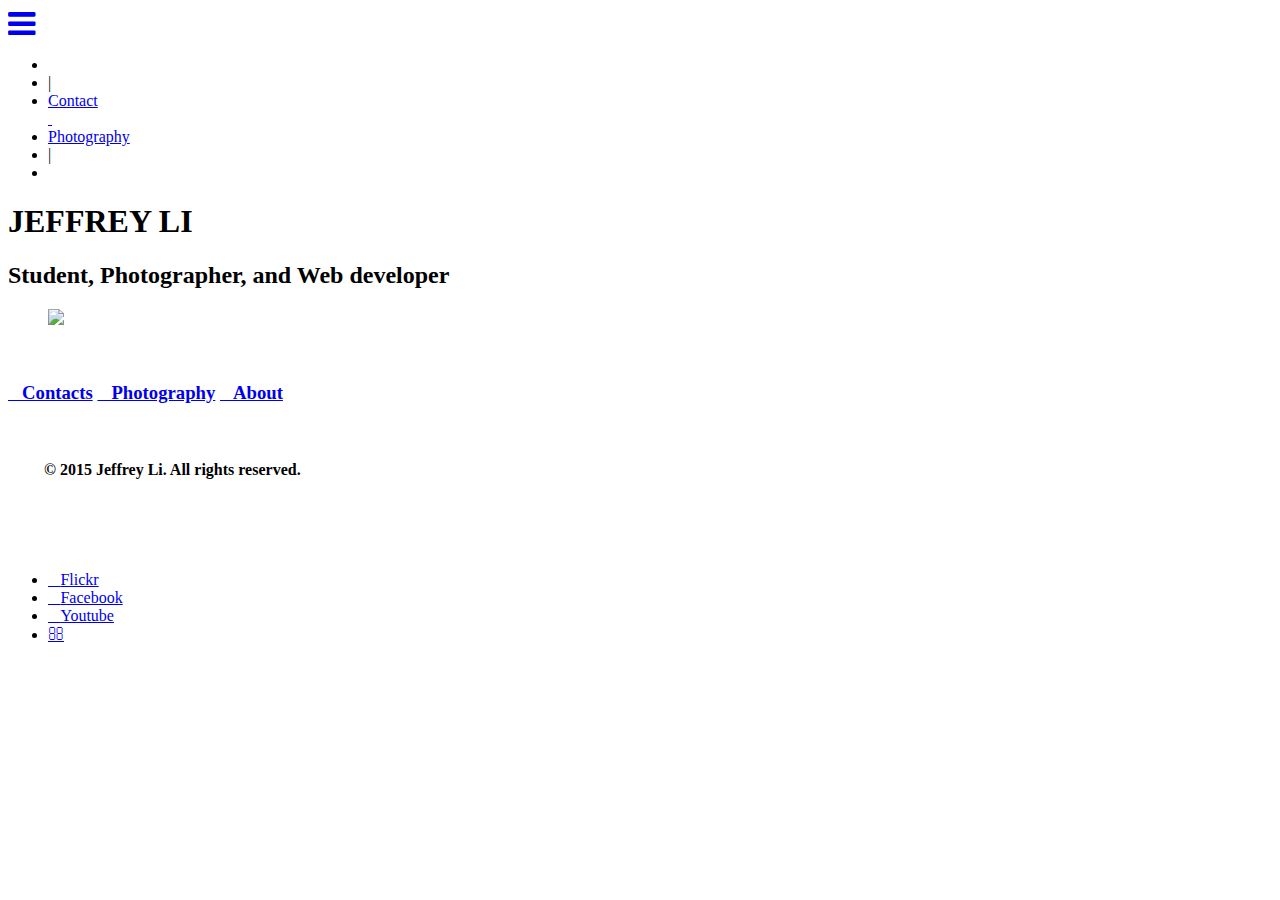
==== index.html @ 9d908b23 "Update index.html" ====
<!DOCTYPE html>
<html lang="en">
<head>
	<meta charset="utf-8">
	<meta http-equiv="X-UA-Compatible" content="IE=edge">
	<meta name="viewport" content="width=device-width, initial-scale=1">

	<link rel="icon" type="img/ico" href="img/favicon.ico">

	<title>Jeffrey Li | Personal Website</title>

	<link href="css/bootstrap.min.css" rel="stylesheet">
	<link href="css/styles.css?v=1.2" rel="stylesheet">
	<link href="css/queries.css?v=1.2" rel="stylesheet">
	<link rel="stylesheet" href="css/flexslider.css?v=1.2" type="text/css">
	<link rel="stylesheet" href="css/animate.css" type="text/css">
	<link href="http://netdna.bootstrapcdn.com/font-awesome/4.0.3/css/font-awesome.css" rel="stylesheet">
</head>

<body>
	<header id="header">
		<div class="container">
			<div class="row">
				<div class="responsive-logo">
					<a href="http://www.jeffreyli.org" id="rlogo"></a>
				</div>
				<div class="pullcontainer">
					<a href="#" id="pull"><i class="fa fa-bars fa-2x"></i></a>
				</div>
			</div>
			<div class="row">
				<div class="col-md-10 col-md-offset-2">
					<nav>
						<div class="logo-holder"></div>
						<ul class="clearfix">
							<li><a hidden>About</a></li>
							<li class="dot">|</li>
							<li><a href="contact" class="r_spacer">Contact</a></li>
							<a href="http://www.jeffreyli.org" id="logo">&nbsp;</a>
							<li><a href="photography">Photography</a></li>
							<li class="dot">|</li>
							<li><a hidden>Activities</a></li>
						</ul>
					</nav>
				</div>
			</div>
		</div>
		<div class="hero">
			<div class="hero-h1">	
				<h1>JEFFREY LI</h1>
				<h2>Student, Photographer, and Web developer</h2>
			</div>
		</div>
	</header>
	
	<footer id="header">
		<div class="container">
			<div class="col-md-12">
				<ul>
					<p> <img src="img/JLbot.png"></p>
				</ul>
			</div>
			<div>&nbsp;</div>
			<div class="hero-h3">
				<h3>
					<!--<a href="index">&nbsp;&nbsp;&nbsp;&nbsp;&nbsp;&nbsp;Home </a> -->
					<a href="contact">&nbsp;&nbsp; Contacts</a> 
					<a href="photography">&nbsp;&nbsp; Photography</a>
					<a href="about">&nbsp;&nbsp; About</a> 
					<!--<a href="activities">&nbsp;&nbsp; Activities</a>-->
				</h3>
			</div>
			<div>&nbsp;</div>
			<div class="hero-h4">
				<h4>&nbsp;&nbsp;&nbsp;&nbsp;&nbsp;&nbsp;&nbsp;&nbsp;&nbsp;© 2015 Jeffrey Li. All rights reserved.</h4>
			</div>
			<div>&nbsp;</div>
			<div>&nbsp;</div>
			<div class="col-md-12">
				<ul class="icons">
					&nbsp;&nbsp;
					<li><a href="https://www.flickr.com/drknature" class="icon fa-flickr"><span class="label">Flickr</span></a></li>
					<li><a href="https://www.facebook.com/lijeffrey39" class="icon fa-facebook"><span class="label">Facebook</span></a></li>
					<li><a href="https://www.youtube.com/thelemurback" class="icon fa-youtube"><span class="label">Youtube</span></a></li>
					<li><a href= "mailto:lijeffrey39@gmail.com" class="icon fa-envelope-o"></a></li>
				</ul>
			</div>
		</div>
	</footer>

	<script src="https://ajax.googleapis.com/ajax/libs/jquery/1.11.0/jquery.min.js"></script>
	<script src="js/bootstrap.min.js"></script>
	<script src="js/jquery.flexslider.js"></script>
	<script src="js/scripts.js"></script>
	<script src="js/modernizr.js"></script>
	<script src="js/waypoints.min.js"></script>

</body>
</html>
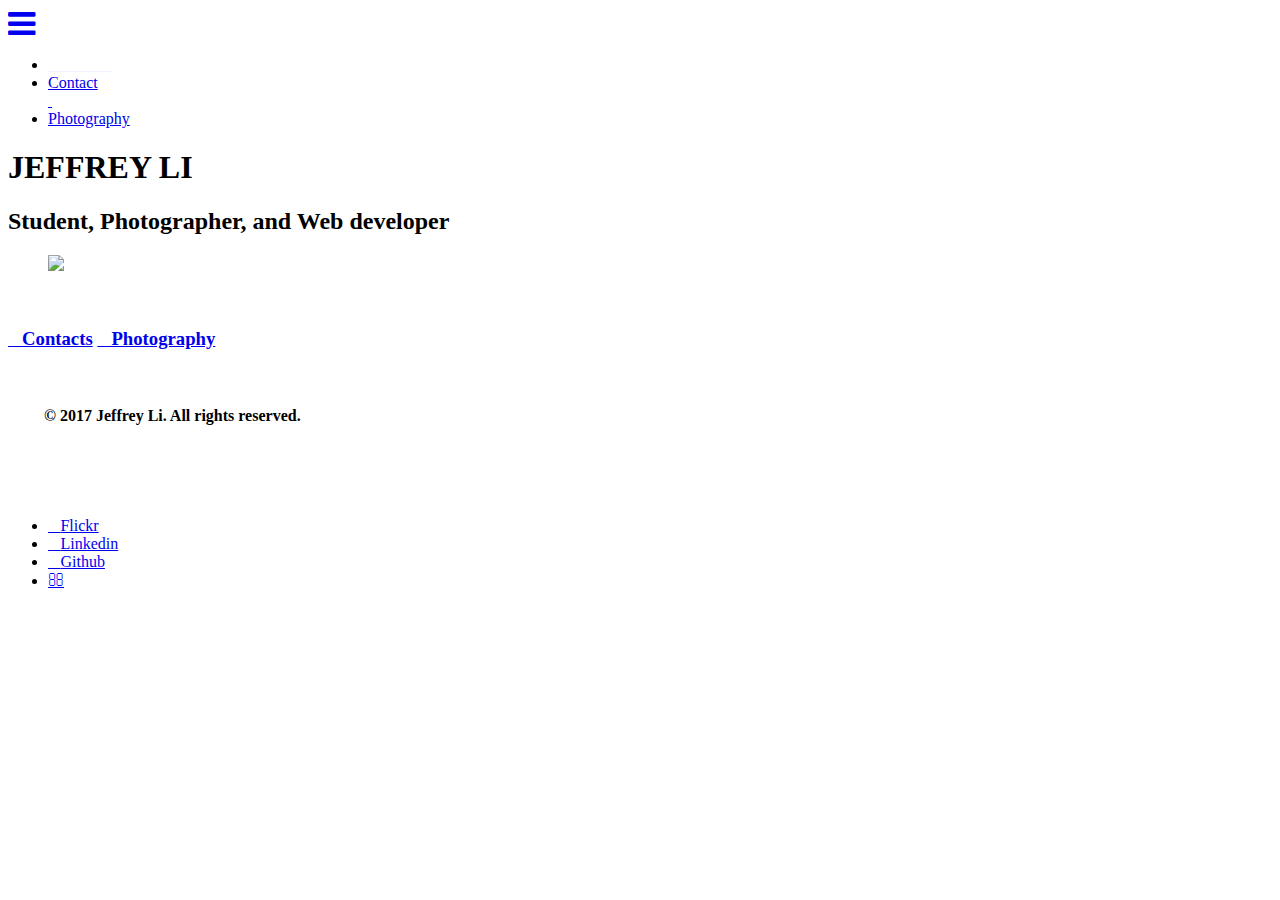
==== commit 1a2fcef5: "Update index.html" ====
--- a/index.html
+++ b/index.html
@@ -33,13 +33,10 @@
 					<nav>
 						<div class="logo-holder"></div>
 						<ul class="clearfix">
-							<li><a hidden>About</a></li>
-							<li class="dot">|</li>
+							<li><a><font color="#f1f2fc">________</font></a></li>
 							<li><a href="contact" class="r_spacer">Contact</a></li>
 							<a href="http://www.jeffreyli.org" id="logo">&nbsp;</a>
 							<li><a href="photography">Photography</a></li>
-							<li class="dot">|</li>
-							<li><a hidden>Activities</a></li>
 						</ul>
 					</nav>
 				</div>
@@ -66,13 +63,12 @@
 					<!--<a href="index">&nbsp;&nbsp;&nbsp;&nbsp;&nbsp;&nbsp;Home </a> -->
 					<a href="contact">&nbsp;&nbsp; Contacts</a> 
 					<a href="photography">&nbsp;&nbsp; Photography</a>
-					<a href="about">&nbsp;&nbsp; About</a> 
 					<!--<a href="activities">&nbsp;&nbsp; Activities</a>-->
 				</h3>
 			</div>
 			<div>&nbsp;</div>
 			<div class="hero-h4">
-				<h4>&nbsp;&nbsp;&nbsp;&nbsp;&nbsp;&nbsp;&nbsp;&nbsp;&nbsp;© 2015 Jeffrey Li. All rights reserved.</h4>
+				<h4>&nbsp;&nbsp;&nbsp;&nbsp;&nbsp;&nbsp;&nbsp;&nbsp;&nbsp;© 2017 Jeffrey Li. All rights reserved.</h4>
 			</div>
 			<div>&nbsp;</div>
 			<div>&nbsp;</div>
@@ -80,9 +76,9 @@
 				<ul class="icons">
 					&nbsp;&nbsp;
 					<li><a href="https://www.flickr.com/drknature" class="icon fa-flickr"><span class="label">Flickr</span></a></li>
-					<li><a href="https://www.facebook.com/lijeffrey39" class="icon fa-facebook"><span class="label">Facebook</span></a></li>
-					<li><a href="https://www.youtube.com/thelemurback" class="icon fa-youtube"><span class="label">Youtube</span></a></li>
-					<li><a href= "mailto:lijeffrey39@gmail.com" class="icon fa-envelope-o"></a></li>
+					<li><a href="https://www.facebook.com/lijeffrey39" class="icon fa-linkedin"><span class="label">Linkedin</span></a></li>
+					<li><a href="https://www.github.com/lijeffrey39" class="icon fa-github"><span class="label">Github</span></a></li>
+					<li><a href= "mailto:jyli1@andrew.cmu.edu" class="icon fa-envelope-o"></a></li>
 				</ul>
 			</div>
 		</div>
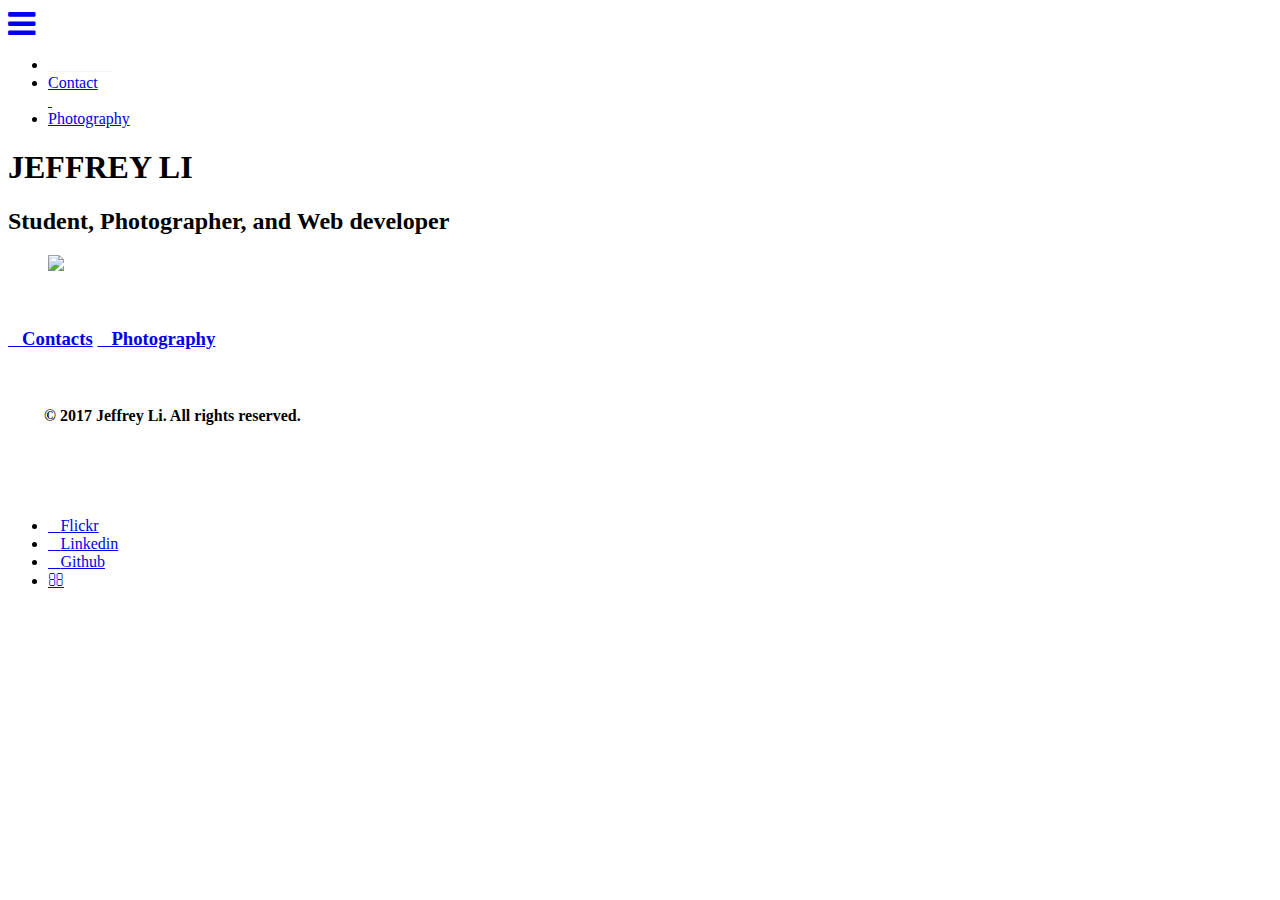
==== commit 5f77efd2: "Update index.html" ====
--- a/index.html
+++ b/index.html
@@ -72,7 +72,7 @@
 			</div>
 			<div>&nbsp;</div>
 			<div>&nbsp;</div>
-			<div class="col-md-12">
+			<div class="hero-h4">
 				<ul class="icons">
 					&nbsp;&nbsp;
 					<li><a href="https://www.flickr.com/drknature" class="icon fa-flickr"><span class="label">Flickr</span></a></li>
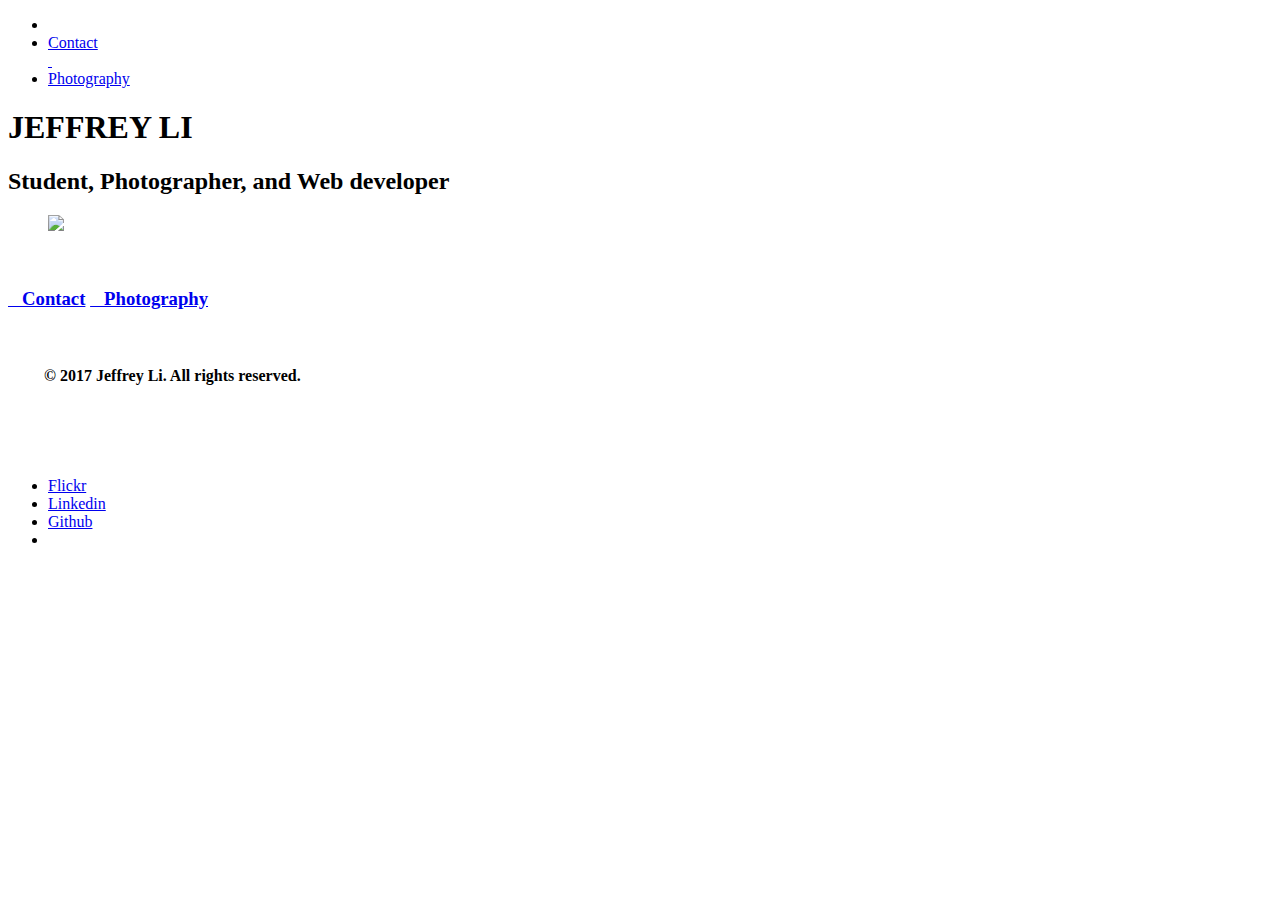
==== commit 8a16b3fd: "Update index.html" ====
--- a/index.html
+++ b/index.html
@@ -14,7 +14,7 @@
 	<link href="css/queries.css?v=1.2" rel="stylesheet">
 	<link rel="stylesheet" href="css/flexslider.css?v=1.2" type="text/css">
 	<link rel="stylesheet" href="css/animate.css" type="text/css">
-	<link href="http://netdna.bootstrapcdn.com/font-awesome/4.0.3/css/font-awesome.css" rel="stylesheet">
+	<link href="css/font-awesome.min.css" rel="stylesheet">
 </head>
 
 <body>
@@ -22,7 +22,7 @@
 		<div class="container">
 			<div class="row">
 				<div class="responsive-logo">
-					<a href="http://www.jeffreyli.org" id="rlogo"></a>
+					<a href="#" id="rlogo"></a>
 				</div>
 				<div class="pullcontainer">
 					<a href="#" id="pull"><i class="fa fa-bars fa-2x"></i></a>
@@ -33,9 +33,9 @@
 					<nav>
 						<div class="logo-holder"></div>
 						<ul class="clearfix">
-							<li><a><font color="#f1f2fc">________</font></a></li>
+							<li><a><font color="#f1f2fc">&nbsp;&nbsp;&nbsp;&nbsp;&nbsp;&nbsp;&nbsp;&nbsp;&nbsp;&nbsp;&nbsp;</font></a></li>
 							<li><a href="contact" class="r_spacer">Contact</a></li>
-							<a href="http://www.jeffreyli.org" id="logo">&nbsp;</a>
+							<a href="#" id="logo">&nbsp;</a>
 							<li><a href="photography">Photography</a></li>
 						</ul>
 					</nav>
@@ -60,10 +60,8 @@
 			<div>&nbsp;</div>
 			<div class="hero-h3">
 				<h3>
-					<!--<a href="index">&nbsp;&nbsp;&nbsp;&nbsp;&nbsp;&nbsp;Home </a> -->
-					<a href="contact">&nbsp;&nbsp; Contacts</a> 
+					<a href="contact">&nbsp;&nbsp; Contact</a> 
 					<a href="photography">&nbsp;&nbsp; Photography</a>
-					<!--<a href="activities">&nbsp;&nbsp; Activities</a>-->
 				</h3>
 			</div>
 			<div>&nbsp;</div>
@@ -76,7 +74,7 @@
 				<ul class="icons">
 					&nbsp;&nbsp;
 					<li><a href="https://www.flickr.com/drknature" class="icon fa-flickr"><span class="label">Flickr</span></a></li>
-					<li><a href="https://www.facebook.com/lijeffrey39" class="icon fa-linkedin"><span class="label">Linkedin</span></a></li>
+					<li><a href="https://www.linkedin.com/in/lijeffrey39" class="icon fa-linkedin"><span class="label">Linkedin</span></a></li>
 					<li><a href="https://www.github.com/lijeffrey39" class="icon fa-github"><span class="label">Github</span></a></li>
 					<li><a href= "mailto:jyli1@andrew.cmu.edu" class="icon fa-envelope-o"></a></li>
 				</ul>
